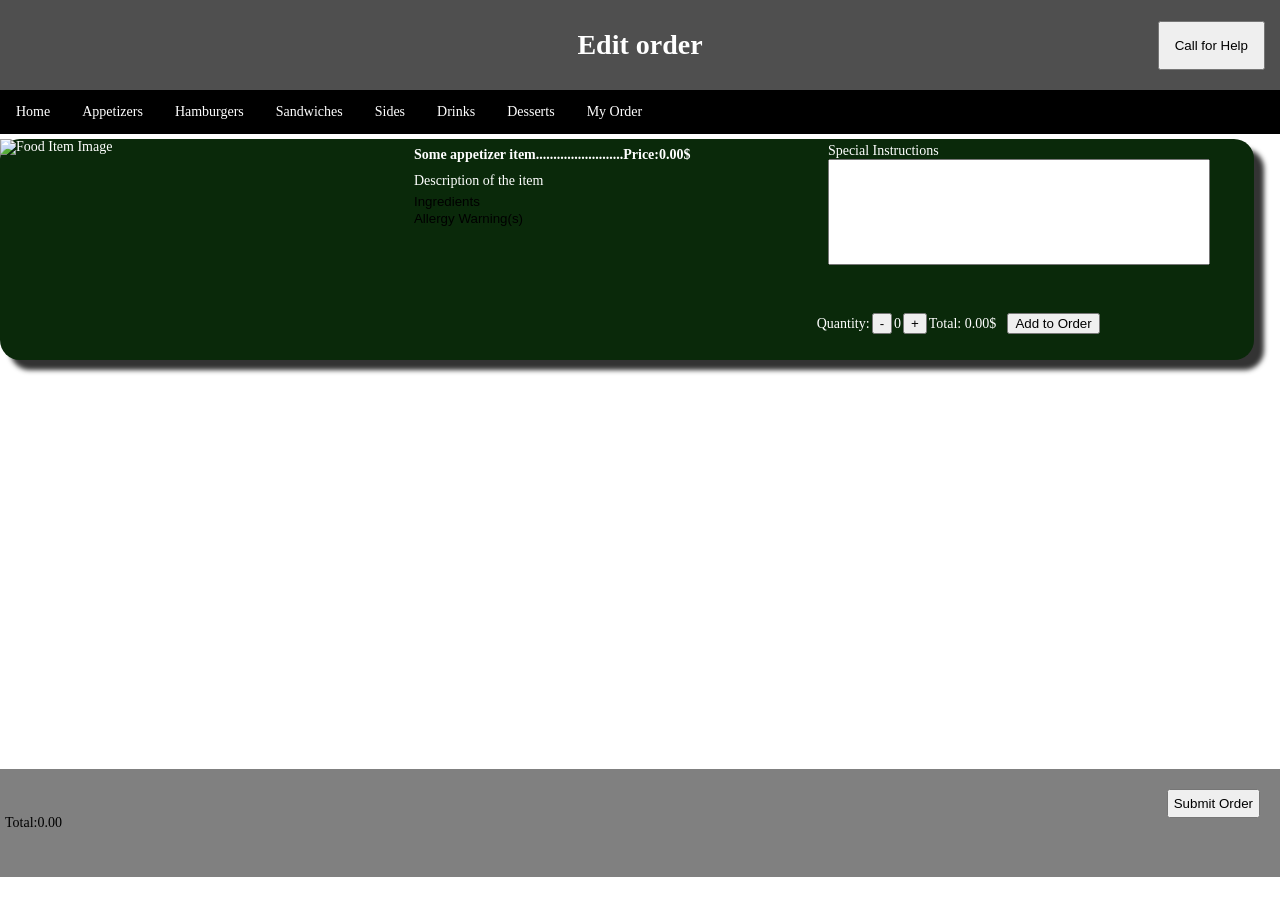
==== edit-order.html @ a4096e2f "Edit Order add items -Mostly implemented ways to parse items for info, and create dividers based on " ====
﻿<!DOCTYPE html>
<html>
<head>
    <title> Edit Order </title>
    <link rel="Stylesheet" type="text/css" href="edit-order.css">
	<script src="jquery-3.2.1.min.js"></script>
	<script src="edit-order.js"></script>
</head>
<body>
    <div id="header-dock">
		<div class="brickRedBackground" id="title-holder">
			<h1 id="title-main">Edit order</h1>
		</div>

		<div id="menu-bar-button-holder">
			<button id="button-call-for-help">Call for Help</button>
		</div>
	</div>

    <div id="navigation-dock">
		<ul>
			<li><a href="index.html">Home</a></li>
			<li><a href="menu.html?menu=Appetizers">Appetizers</a></li>
			<li><a href="menu.html?menu=Hamburgers">Hamburgers</a></li>
			<li><a href="menu.html?menu=Sandwiches">Sandwiches</a></li>
			<li><a href="menu.html?menu=Sides">Sides</a></li>
			<li><a href="menu.html?menu=Drinks">Drinks</a></li>
			<li><a href="menu.html?menu=Desserts">Desserts</a></li>
			<li><a href="edit-order.html">My Order</a></li>
		</ul>
    </div>
    
    <div class="menu-items-dock">
	    <div class="darkGreenBackground roundedBorder expanded-item-dock" id="expanded-item-dock">
			<div id="expanded-food-image-dock">
				<img src="" alt="Food Item Image" id="expanded-food-image">
			</div>

			<div id="temp-desc">
				<!-- Used for getting the price of an item-->
				<p class="food-price" id="price-1">0.00</p>

				<!-- Used for getting the name of an item-->
				<p class="food-name" id="name-1">something</p>

				<h4>Some appetizer item.........................Price:0.00$ </h4>
				<p class="itemParagraph">Description of the item </p>

				<div>
					<button id="toggle-ingredients" onclick="showIngredients('1')">Ingredients</button>
				</div>

				<div class="ingredients-block" id="ingredients-1">
					<p class="itemParagraph">some list of ingredients goes here</p>
				</div>

				<div>
					<button id="toggle-allergies" onclick="showAllergies('1')">Allergy Warning(s)</button>
				</div>

				<div class="allergies-block" id="allergies-1">
					<p class="itemParagraph">some list of allergies goes here</p>
				</div>
			</div>

			<div id="order-info-block">
				<div id="temp-special-instruc-dock">
					<label for="temp-special-instruc-input">Special Instructions</label>
					<textarea rows="2" class="temp-special-instruc-input" id="special-instruc-1"></textarea>
				</div>

				<div id="temp-quantity-total-block">
					<div id="quantity-block">
						<p id="quantity-name">Quantity: </p>
						<button id="red-quantity" onclick="reduceQuantity('1')">-</button>
						<p class="quantity-value" id="quantity-1">0</p>
						<button id="add-quantity" onClick="addQuantity('1')">+</button>
					</div>

					<div id="temp-total">
						<p class="total-display" id="total-1">Total: 0.00$</p>
					</div>

					<div id="temp-add-to-order">
						<button id="temp-add-to-order-button" onclick="addToOrder('1')">Add to Order</button>
					</div>
				</div>				
			</div>
		</div>
	</div>

    <div id="bottom-dock">
        <div id="total-dock">
            <p id="total-text">Total: </p>
            <p id="total">0.00</p>
        </div>

        <div id="submit-order-dock">
            <button id="submit-order">Submit Order</button>
        </div>
    </div>
</body>
</html>
---- edit-order.css ----
﻿/*------------------------------------------------
reviewOrder.css
Basic style for the review and order screen
-------------------------------------------------*/

.darkGreenBackground {
	background-color: #0A290A;
	color: #FFFFFF;
	box-shadow: 10px 10px 5px #333333;
}

.darkGreenBackground:hover {
	background-color: #1A391A;
}

.roundedBorder {
	border-radius: 20px;	
}

.brickRedBackground {
	background-color: #4F4F4F;
	color: #FFFFFF;
}


/*--------------------------------------------
Top/Header Dock
--------------------------------------------*/

html, body {
	height: 100%;
	width: 100%;
	margin: 0px;
	font-size: 14px;
}

#header-dock {
	width: 100%;
	height: 10%;
	position: sticky;
}

#title-holder {
	text-align: center;
	display: flex;
	align-items: center;
	justify-content: center;
	height: 100%;
}

#menu-bar-button-holder {
	text-align: center;
	display: flex;
	align-items: center;
	justify-content: center;
	height: 100%;
	right: 0;
	position: absolute;
	bottom: 0;
}

#button-call-for-help, #button-pay-for-order  {
	padding: 15px;
	margin: 15px;
}

/*-----------------------------------------
Navigation Bar Dock
*/

ul {
	list-style-type: none;
    margin: 0px;
    padding: 0px;
	overflow: hidden;
	margin-bottom: 5px;
	width: 100%;
	background-color: black;
}

li {
	float: left;
}

li a {
    display: block;
    text-align: center;
    padding: 14px 16px;
	text-decoration: none;
	color: #FFFFFF;
	background: #000000;
}

li a:hover {
    background-color: white;
    color: black;
}

/*--------------------------------------------
Menu items Dock
--------------------------------------------*/
h4 {
	margin-top: 8px;
	margin-bottom: 10px;
}

.menu-items-dock {
	overflow: auto;
	height: 70%;
	width: 100%;
}

input, label {
    display:block;
}

#red-quantity {
	float: left;
	margin-left: 2px;
	margin-right: 2px;
}

.quantity-value {
	float: left;
}

#add-quantity {
	float: left;
	margin-left: 2px;
	margin-right: 2px;
}

#quantity-block {
	float: left;
	text-align: center;
	display: flex;
	align-items: center;
	justify-content: center;
	position: relative;
	width: 33%
}

#quantity-name {
	float: left;
}

.expanded-item-dock {
	width: 98%;
	height: 35%;
	margin-bottom: 10px;
}

#expanded-food-image-dock {
	float: left;
	width: 33%;
	height: 100%;
}

#temp-desc {
	float: left;
	height: 100%;
	width: 33%;
}

.food-price {
	display: none;
}

.food-name {
	display: none;
}

#order-info-block {
	float: left;
	height: 100%;
	width: 30%;
}

#temp-total {
	width: 33%
}

#temp-special-instruc-dock {
	margin-top: 1%;
	height: 70%;
	width: 100%;
}

.temp-special-instruc-input {
	resize: none;
	width: 100%;
	height: 65%;
}

#temp-quantity-total-block {
	float: left;
	text-align: center;
	display: flex;
	align-items: center;
	justify-content: center;
	position: relative;
	height: 24%;
}

.itemParagraph {
	margin-bottom: 5px;
	margin-top: 5px;
}

#toggle-ingredients, #toggle-allergies{
	background: none;
	margin: 0px;
	margin-bottom: 2px;
	padding: 0px;
	border: none;
	color: black;
}

.ingredients-block, .allergies-block {
	display:none;
	margin: 0px;
	padding: 0px;
}

/* Bottom dock
*/

#bottom-dock {
    width: 100%;
    height: 12%;
    background: grey;
}

#total-dock {
    float: left;
    height: 100%;
    width: 30%;
    padding-left: 5px;
    text-align: center;
	display: flex;
	align-items: center;
}

#total {
    float: left;
}

#total-text {
    float:left;
}

#submit-order-dock {
    float: right;
    padding: 20px;
}

#submit-order {
    padding: 5px;
}
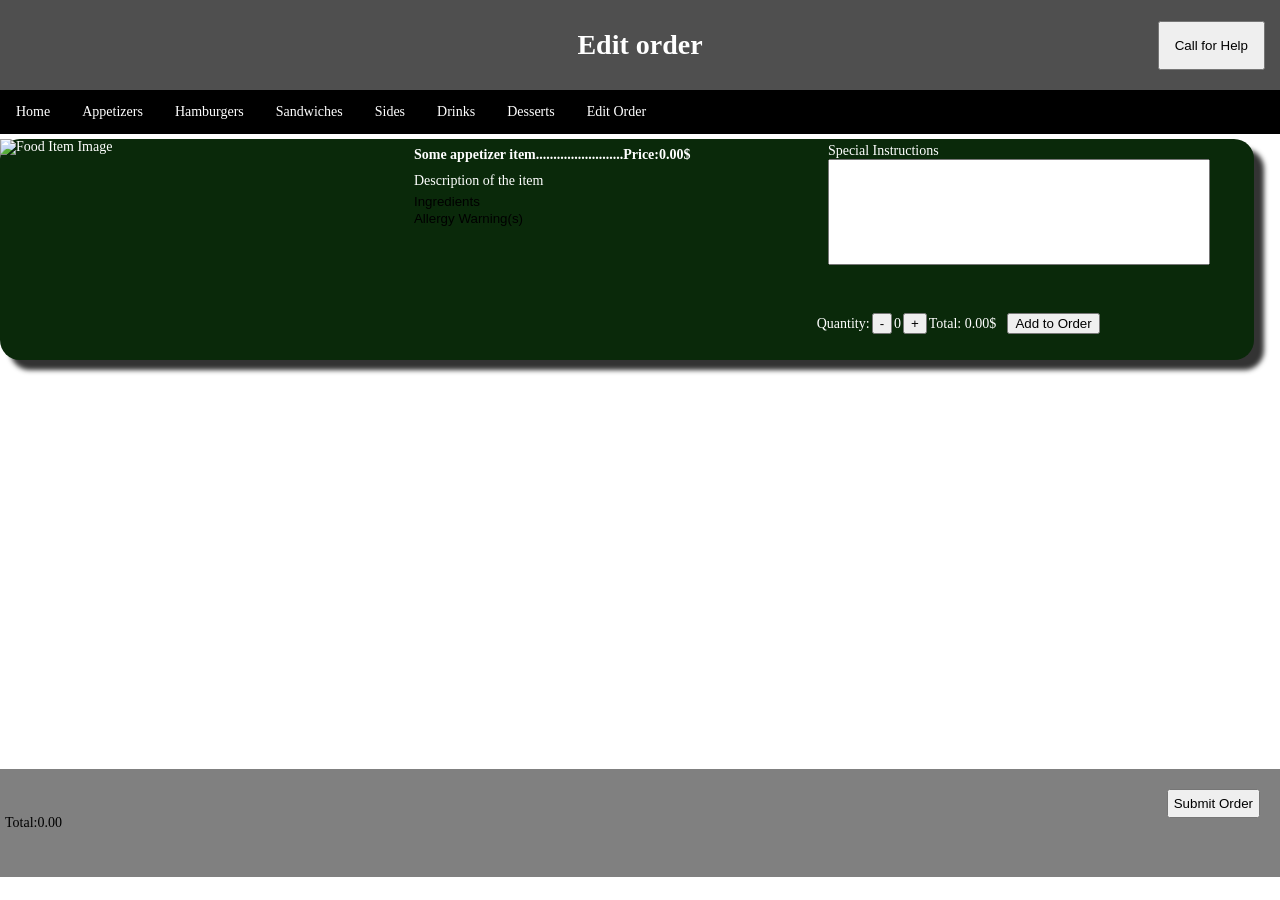
==== commit 2c17d678: "Fixed layout bug -Made layout not break when hiding/removing the add to order button on edit order -" ====
--- a/edit-order.html
+++ b/edit-order.html
@@ -26,7 +26,7 @@
 			<li><a href="menu.html?menu=Sides">Sides</a></li>
 			<li><a href="menu.html?menu=Drinks">Drinks</a></li>
 			<li><a href="menu.html?menu=Desserts">Desserts</a></li>
-			<li><a href="edit-order.html">My Order</a></li>
+			<li><a href="edit-order.html">Edit Order</a></li>
 		</ul>
     </div>
     
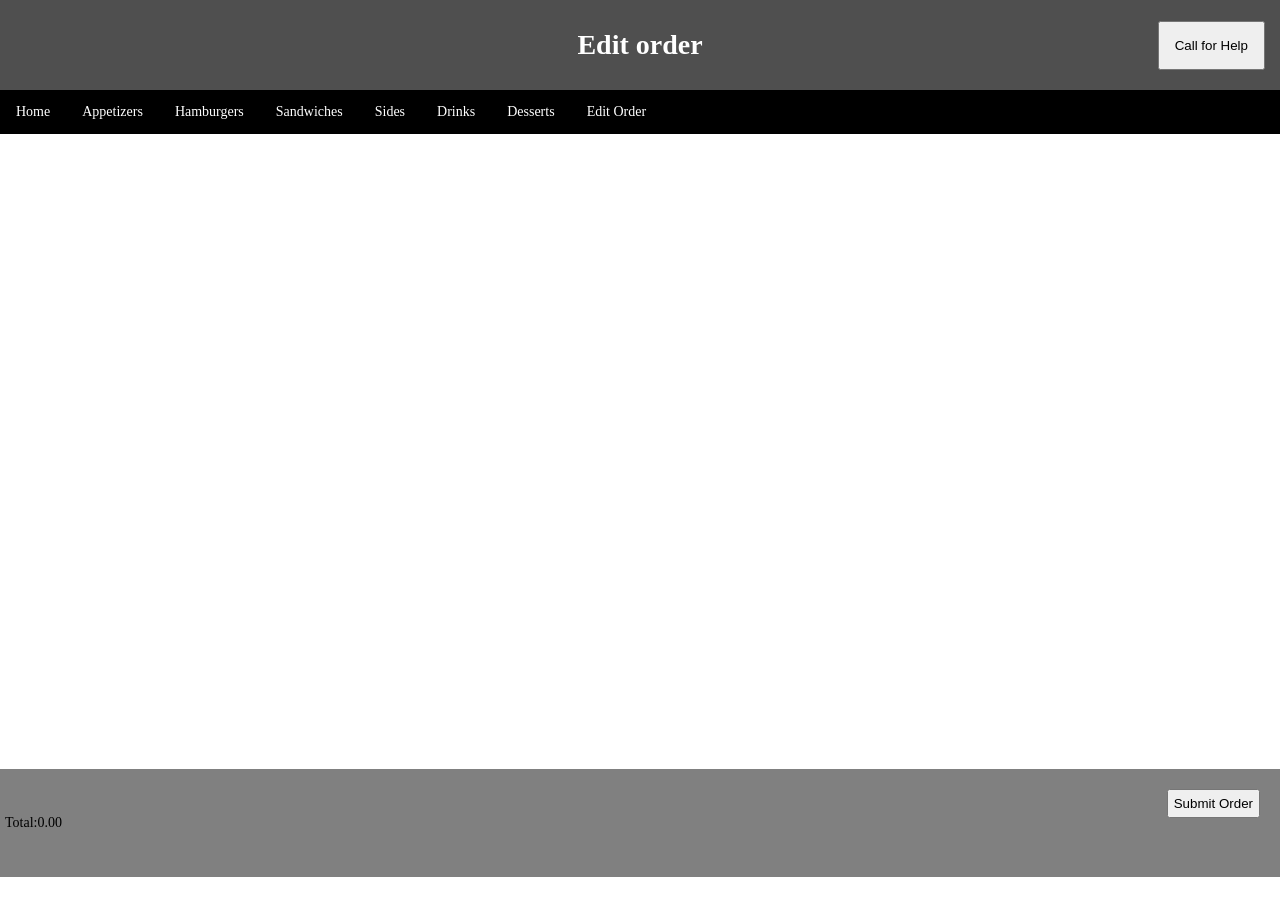
==== commit 20859de7: "Fixed duplicate item buttons" ====
--- a/edit-order.html
+++ b/edit-order.html
@@ -31,62 +31,7 @@
     </div>
     
     <div class="menu-items-dock">
-	    <div class="darkGreenBackground roundedBorder expanded-item-dock" id="expanded-item-dock">
-			<div id="expanded-food-image-dock">
-				<img src="" alt="Food Item Image" id="expanded-food-image">
-			</div>
-
-			<div id="temp-desc">
-				<!-- Used for getting the price of an item-->
-				<p class="food-price" id="price-1">0.00</p>
-
-				<!-- Used for getting the name of an item-->
-				<p class="food-name" id="name-1">something</p>
-
-				<h4>Some appetizer item.........................Price:0.00$ </h4>
-				<p class="itemParagraph">Description of the item </p>
-
-				<div>
-					<button id="toggle-ingredients" onclick="showIngredients('1')">Ingredients</button>
-				</div>
-
-				<div class="ingredients-block" id="ingredients-1">
-					<p class="itemParagraph">some list of ingredients goes here</p>
-				</div>
-
-				<div>
-					<button id="toggle-allergies" onclick="showAllergies('1')">Allergy Warning(s)</button>
-				</div>
-
-				<div class="allergies-block" id="allergies-1">
-					<p class="itemParagraph">some list of allergies goes here</p>
-				</div>
-			</div>
-
-			<div id="order-info-block">
-				<div id="temp-special-instruc-dock">
-					<label for="temp-special-instruc-input">Special Instructions</label>
-					<textarea rows="2" class="temp-special-instruc-input" id="special-instruc-1"></textarea>
-				</div>
-
-				<div id="temp-quantity-total-block">
-					<div id="quantity-block">
-						<p id="quantity-name">Quantity: </p>
-						<button id="red-quantity" onclick="reduceQuantity('1')">-</button>
-						<p class="quantity-value" id="quantity-1">0</p>
-						<button id="add-quantity" onClick="addQuantity('1')">+</button>
-					</div>
-
-					<div id="temp-total">
-						<p class="total-display" id="total-1">Total: 0.00$</p>
-					</div>
-
-					<div id="temp-add-to-order">
-						<button id="temp-add-to-order-button" onclick="addToOrder('1')">Add to Order</button>
-					</div>
-				</div>				
-			</div>
-		</div>
+	    
 	</div>
 
     <div id="bottom-dock">
--- a/edit-order.css
+++ b/edit-order.css
@@ -156,6 +156,13 @@
 	height: 100%;
 }
 
+#expanded-food-image {
+	float: left;
+	margin-top: 3%;
+	margin-left: 5%;
+	height: 85%;
+}
+
 #temp-desc {
 	float: left;
 	height: 100%;
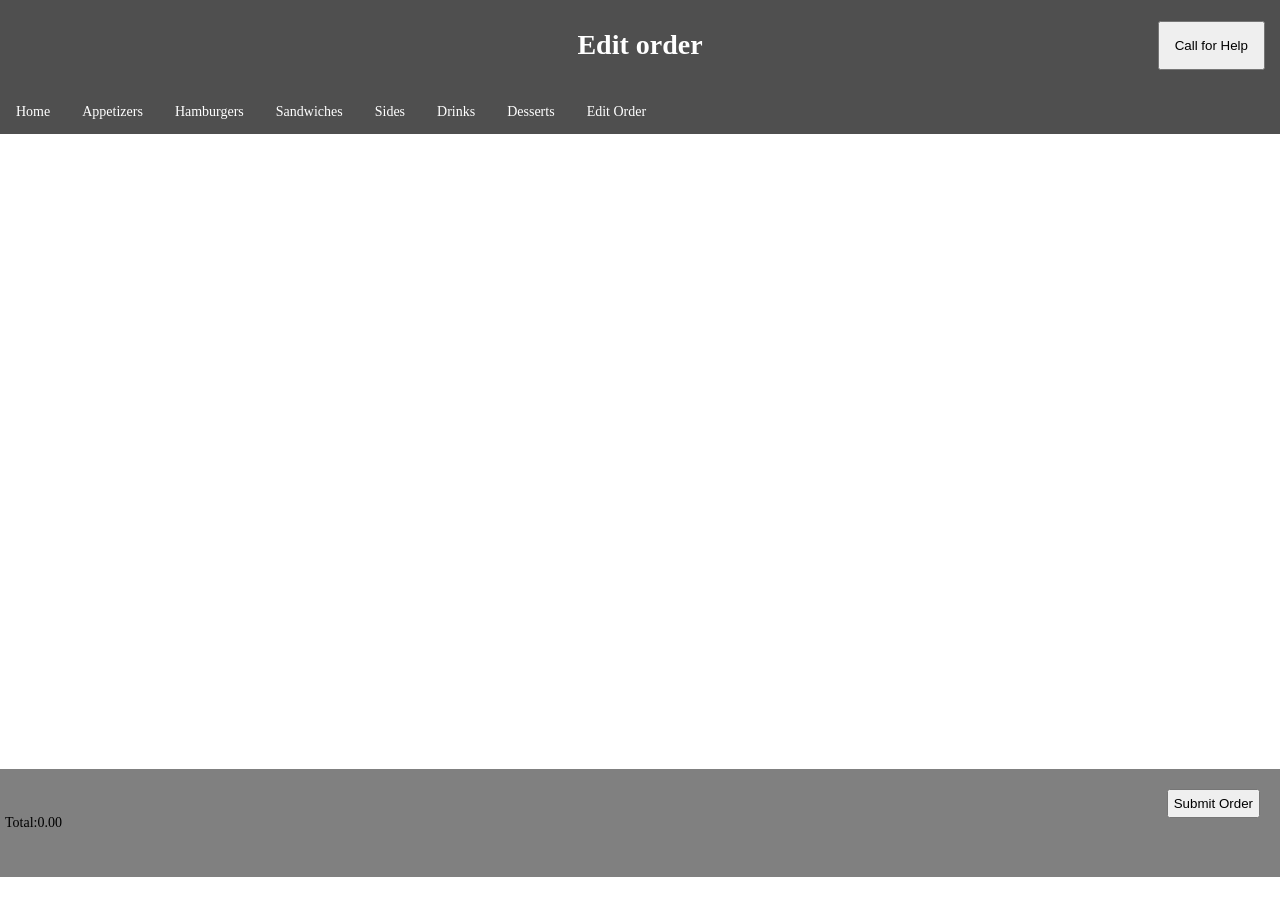
==== commit b1ffc672: "Style changes -Made distance between items bigger -Made top menu bars the same colour -Fixed margins" ====
--- a/edit-order.html
+++ b/edit-order.html
@@ -17,7 +17,7 @@
 		</div>
 	</div>
 
-    <div id="navigation-dock">
+    <div class="brickRedBackground" id="navigation-dock">
 		<ul>
 			<li><a href="index.html">Home</a></li>
 			<li><a href="menu.html?menu=Appetizers">Appetizers</a></li>
--- a/edit-order.css
+++ b/edit-order.css
@@ -75,7 +75,6 @@
 	overflow: hidden;
 	margin-bottom: 5px;
 	width: 100%;
-	background-color: black;
 }
 
 li {
@@ -88,7 +87,6 @@
     padding: 14px 16px;
 	text-decoration: none;
 	color: #FFFFFF;
-	background: #000000;
 }
 
 li a:hover {
@@ -147,7 +145,8 @@
 .expanded-item-dock {
 	width: 98%;
 	height: 35%;
-	margin-bottom: 10px;
+	margin-bottom: 15px;
+	margin-left: 8px;
 }
 
 #expanded-food-image-dock {
@@ -158,8 +157,8 @@
 
 #expanded-food-image {
 	float: left;
-	margin-top: 3%;
-	margin-left: 5%;
+	margin-top: 2%;
+	margin-left: 4%;
 	height: 85%;
 }
 
@@ -220,7 +219,7 @@
 	margin-bottom: 2px;
 	padding: 0px;
 	border: none;
-	color: black;
+	color: orange;
 }
 
 .ingredients-block, .allergies-block {
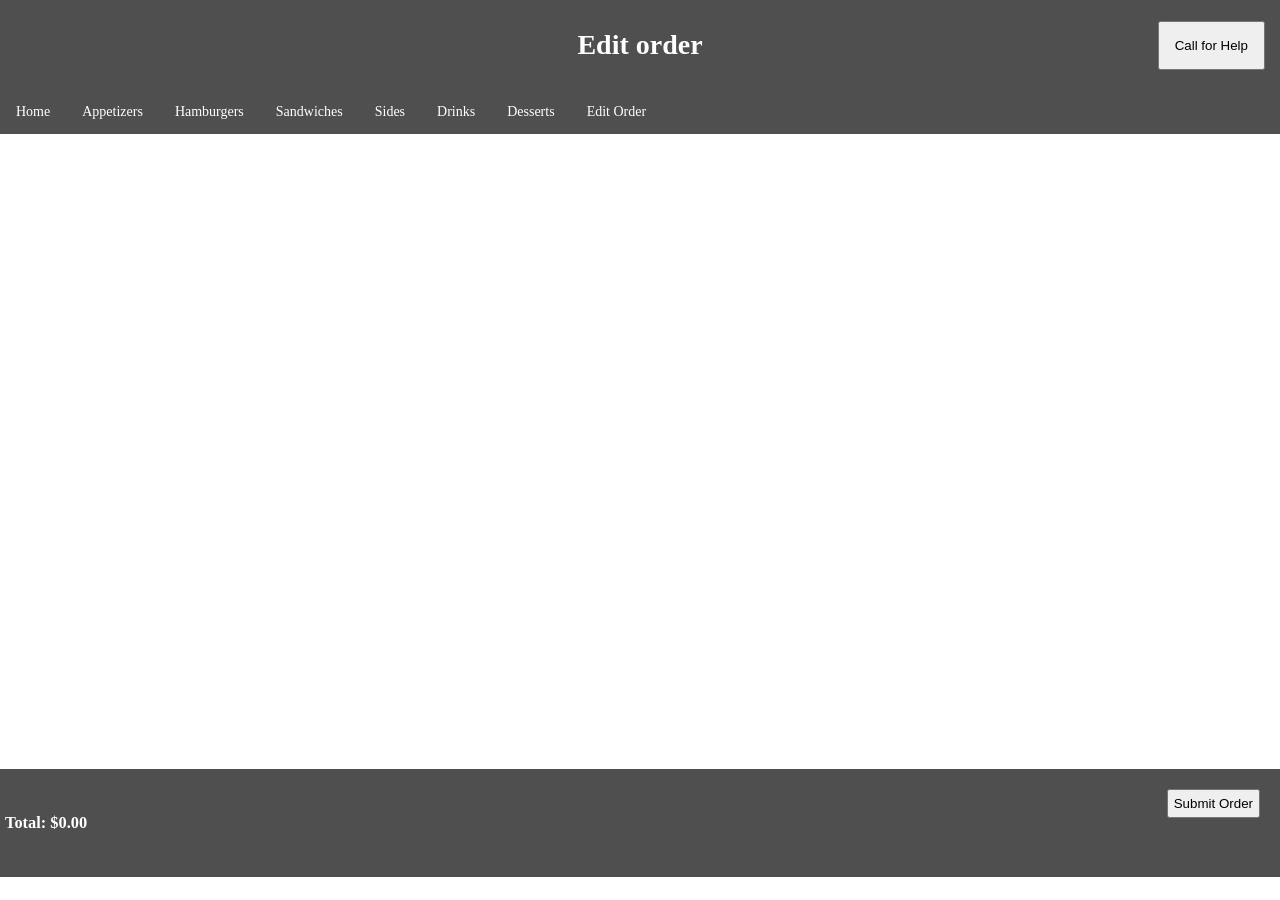
==== commit 2fcf6f3d: "Adjusted look of edit-order bottom bar to match" ====
--- a/edit-order.html
+++ b/edit-order.html
@@ -34,14 +34,14 @@
 	    
 	</div>
 
-    <div id="bottom-dock">
+    <div id="bottom-dock" class="brickRedBackground">
         <div id="total-dock">
-            <p id="total-text">Total: </p>
-            <p id="total">0.00</p>
+            <h3 id="total-text">Total: $</h3>
+            <h3 id="total">0.00</h3>
         </div>
 
         <div id="submit-order-dock">
-            <button id="submit-order">Submit Order</button>
+            <button id="submit-order" onclick="submitOrder()">Submit Order</button>
         </div>
     </div>
 </body>
--- a/edit-order.css
+++ b/edit-order.css
@@ -234,7 +234,6 @@
 #bottom-dock {
     width: 100%;
     height: 12%;
-    background: grey;
 }
 
 #total-dock {
